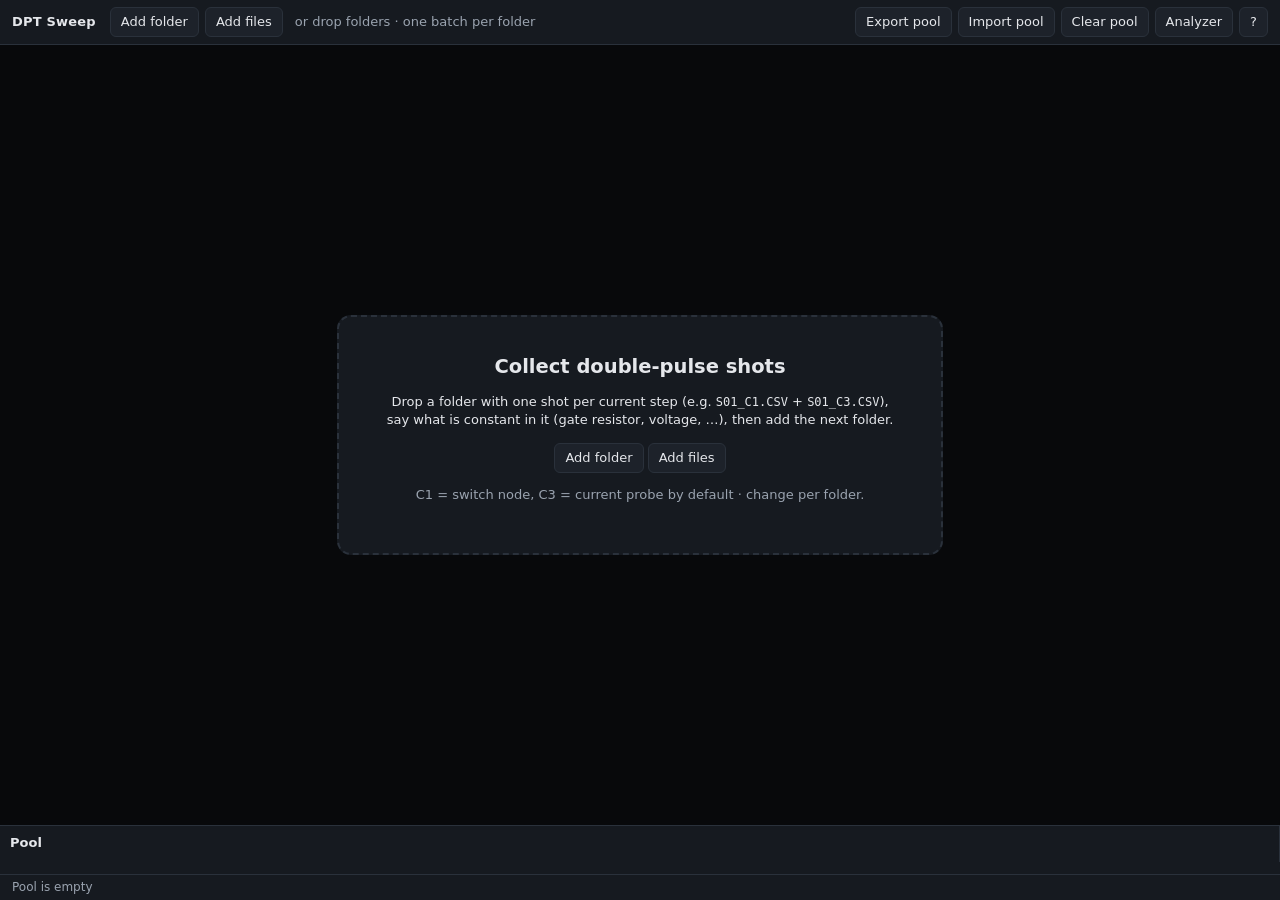
==== dpt.html @ 1f596d00 "DPT sweep page, merge CSVs into one plot, open DPT shots in the analyzer - dpt.html: pool of double-" ====
<!doctype html>
<html lang="en">
<head>
<meta charset="utf-8">
<meta name="viewport" content="width=device-width, initial-scale=1">
<title>DPT Sweep</title>
<!-- ?v=N: same cache-busting number as index.html, bump both on every publish -->
<link rel="stylesheet" href="css/app.css?v=8">
<link rel="stylesheet" href="css/dpt.css?v=8">
</head>
<body class="empty">

<header class="toolbar">
  <div class="brand">DPT Sweep</div>
  <div class="group">
    <button data-act="add-folder" title="Add a folder of shots (Sxx_C1.CSV, Sxx_C3.CSV, …) as one batch (A)">Add folder</button>
    <button data-act="add-files" title="Add selected CSV files as one batch">Add files</button>
    <span class="hint">or drop folders · one batch per folder</span>
  </div>
  <div class="spacer"></div>
  <div class="group">
    <button data-act="export" title="Save the whole pool (raw data, parameters) to a .json file">Export pool</button>
    <button data-act="import" title="Add the batches of an exported pool file">Import pool</button>
    <button data-act="clear" class="danger" title="Remove all batches">Clear pool</button>
    <a class="btn-link" href="index.html" title="Open the screenshot / CSV analyzer">Analyzer</a>
    <button data-act="help" title="Shortcuts and metric definitions (?)">?</button>
  </div>
</header>

<main class="dpt">
  <aside class="pool">
    <div class="strip-head"><span>Pool</span><span id="pool-count" class="muted"></span></div>
    <div id="pool-list"></div>
    <section class="card settings">
      <div class="card-head"><h3>Analysis</h3></div>
      <label title="Peak dv/dt: least-squares slope over this time span (longer = less noise, but a lower peak on fast edges)">dv/dt window <input id="set-dvdt" class="num"></label>
      <label title="Overshoot and first oscillation are searched within this time after the 50 % crossing">Ringing window <input id="set-ring" class="num"></label>
      <label title="Current at the edge = mean of the current channel over this time before the 50 % crossing">Current window <input id="set-cur" class="num"></label>
    </section>
  </aside>

  <section class="plots">
    <div class="plot-box">
      <div class="stage-tools">
        <label>Edge <select id="sel-edge" title="Which edge of each shot is overlaid, plotted and listed (E)"></select></label>
        <label>Colour by <select id="sel-color" title="Numeric parameter: blue ramp, dim = low · text parameter: one colour per value"></select></label>
        <span class="sep"></span>
        <button data-act="fit" title="Show the whole edge again (F, or double-click the plot)">Fit</button>
        <button data-act="copy-overlay" title="Copy the overlay plot as a PNG image">Copy image</button>
        <span class="spacer"></span>
        <span class="muted small">aligned at the 50 % crossing · wheel = zoom time · drag = pan</span>
      </div>
      <div class="canvas-wrap"><canvas id="cv-overlay"></canvas><div id="tip-overlay" class="plot-tip"></div></div>
    </div>
    <div class="plot-box">
      <div class="stage-tools">
        <label>Y <select id="sel-metric"></select></label>
        <label>X <select id="sel-x"></select></label>
        <label>Group by <select id="sel-group" title="One line, colour and marker per value of this parameter"></select></label>
        <button id="tgl-logx" class="toggle" title="Logarithmic X axis (L), useful when the current steps grow geometrically">Log X</button>
        <span class="sep"></span>
        <button data-act="copy-trend" title="Copy the trend plot as a PNG image">Copy image</button>
      </div>
      <div class="canvas-wrap"><canvas id="cv-trend"></canvas><div id="tip-trend" class="plot-tip"></div></div>
    </div>
    <div class="table-box">
      <div class="stage-tools">
        <b id="tbl-title">Edges</b>
        <span class="spacer"></span>
        <button data-act="copy-table" title="Copy the table as tab-separated text, e.g. for Excel (C)">Copy</button>
        <button data-act="export-csv" title="Save the table as CSV (values in SI units)">Export CSV</button>
      </div>
      <div class="table-wrap"><table id="tbl"></table></div>
    </div>
    <div class="empty-state">
      <div class="drop-card">
        <h2>Collect double-pulse shots</h2>
        <p>Drop a folder with one shot per current step (e.g. <code>S01_C1.CSV</code> + <code>S01_C3.CSV</code>),<br>
        say what is constant in it (gate resistor, voltage, …), then add the next folder.</p>
        <div><button data-act="add-folder">Add folder</button> <button data-act="add-files">Add files</button></div>
        <p class="muted">C1 = switch node, C3 = current probe by default · change per folder.</p>
      </div>
    </div>
  </section>
</main>

<footer class="status">
  <span id="status"></span>
  <span id="status-hover"></span>
</footer>
<div class="drop-overlay"><div>Drop folders to add them to the pool</div></div>
<div id="toast"></div>
<div id="ctx-menu" class="ctx-menu" role="menu"></div>

<dialog id="batch-dlg">
  <h3 id="bd-title">Add folder</h3>
  <div class="bd-grid">
    <label>Name <input id="bd-name"></label>
    <label>Switch node <select id="bd-sw"></select></label>
    <label>Current <select id="bd-cur"></select></label>
  </div>
  <h4>Parameters of this folder <span class="muted">(constant for all its shots, e.g. Rg = 10 Ω, Vdc = 24 V)</span></h4>
  <table id="bd-params" class="bd-params"></table>
  <button class="small" data-bd="add-param">+ Parameter</button>
  <h4>Shots <span id="bd-count" class="muted"></span></h4>
  <div class="bd-shots-wrap"><table id="bd-shots" class="grid-table"></table></div>
  <div class="dialog-actions"><button data-bd="cancel">Cancel</button> <button data-bd="ok" class="primary">Add to pool</button></div>
</dialog>

<dialog id="help" class="wide">
  <h3>DPT Sweep</h3>
  <p>Every dropped folder becomes a <b>batch</b>: its shots plus the parameters you enter for it.
  The shot current is the mean of the current channel (editable per shot). All batches form one pool that is
  saved in this browser; Export pool moves it to another computer.</p>
  <table>
    <tr><td><kbd>A</kbd></td><td>Add folder</td></tr>
    <tr><td><kbd>E</kbd> / <kbd>Shift</kbd>+<kbd>E</kbd></td><td>Next / previous edge (rise 1, fall 1, …)</td></tr>
    <tr><td><kbd>F</kbd></td><td>Fit overlay to the whole edge</td></tr>
    <tr><td><kbd>←</kbd> <kbd>→</kbd> · <kbd>+</kbd> <kbd>−</kbd></td><td>Pan · zoom the overlay time axis</td></tr>
    <tr><td><kbd>C</kbd></td><td>Copy table (tab-separated)</td></tr>
    <tr><td><kbd>O</kbd></td><td>Open the hovered shot (else the pinned shots) in the scope view</td></tr>
    <tr><td><kbd>Esc</kbd></td><td>Unpin all shots</td></tr>
    <tr><td>Hover / click</td><td>Hover a curve, point or row to highlight that shot everywhere; click to pin it</td></tr>
    <tr><td>Right-click</td><td>On a shot (list, plot, table row): open it in the scope view, zoomed to the selected edge with cursors at 10 / 90 %</td></tr>
  </table>
  <h4>Metrics (per edge, between the levels before and after it)</h4>
  <table>
    <tr><td>Levels</td><td>Median before the edge and over the second half of the time until the next edge; swing = difference</td></tr>
    <tr><td>Slew 10–90 / 20–80 %</td><td>0.8 (0.6) × swing / time between the level crossings; 10–90 % time = rise/fall time</td></tr>
    <tr><td>Peak dv/dt</td><td>Largest least-squares slope over the dv/dt window between the 10 % and 90 % crossings</td></tr>
    <tr><td>Overshoot</td><td>Furthest excursion beyond the final level within the ringing window (3-point smoothed)</td></tr>
    <tr><td>Ringing pk-pk</td><td>First oscillation after the 50 % crossing: first peak minus the following valley (smoothed)</td></tr>
  </table>
  <p class="muted"><span class="badge warn">!</span> marks shots or edges whose values may be unreliable (no edge, clipped, level not settled); hover it for the reason.</p>
  <div class="dialog-actions"><button data-act="close">Close</button></div>
</dialog>

<script src="js/util.js?v=8"></script>
<script src="js/series.js?v=8"></script>
<script src="js/loaders.js?v=8"></script>
<script src="js/dpt/edges.js?v=8"></script>
<script src="js/dpt/pool.js?v=8"></script>
<script src="js/dpt/plot.js?v=8"></script>
<script src="js/dpt/ui.js?v=8"></script>
<script src="js/dpt/app.js?v=8"></script>
</body>
</html>
---- css/app.css ----
/* Scope Screenshot Analyzer — dark UI. Colours are tokens on :root; layout is a
   header / [strip | stage | panel] / status-bar grid. Sizes of the side columns are the
   --strip-w and --panel-w tokens. Below a 3:2 aspect ratio the columns become rows
   (stage / panel / strip), see "narrow windows" near the end. */
:root {
  --bg: #0f1115;
  --bg-2: #161a20;
  --bg-3: #1d222a;
  --line: #2a313b;
  --fg: #e5e7eb;
  --fg-2: #9aa3af;
  --accent: #38bdf8;
  --ok: #34d399;
  --warn: #fbbf24;
  --manual: #a78bfa;
  --danger: #f87171;
  --strip-w: 190px;
  --panel-w: 360px;
  --panel-h: 34vh;    /* narrow layout: height of the cursors/calibration row */
  /* --panel-w / --panel-h are overridden inline when the user drags the splitter (App.ui prefs) */
  --thumb-w: 130px;   /* narrow layout: thumbnail width in the bottom bar */
  --overview-h: 64px; /* CSV docs: height of the overview bar above the plot */
  color-scheme: dark;
}
* { box-sizing: border-box; }
html, body { height: 100%; margin: 0; }
body {
  background: var(--bg); color: var(--fg);
  font: 13px/1.4 system-ui, -apple-system, "Segoe UI", Roboto, sans-serif;
  display: grid; grid-template-rows: auto 1fr auto; grid-template-columns: minmax(0, 1fr); overflow: hidden;
}
button {
  font: inherit; color: var(--fg); background: var(--bg-3); border: 1px solid var(--line);
  border-radius: 6px; padding: 5px 10px; cursor: pointer;
}
button:hover { border-color: var(--accent); }
button:disabled { opacity: .4; cursor: default; }
button.small { padding: 2px 8px; font-size: 12px; }
button.danger:hover { border-color: var(--danger); color: var(--danger); }
button.icon { padding: 1px 6px; }
input {
  font: inherit; color: var(--fg); background: var(--bg); border: 1px solid var(--line);
  border-radius: 4px; padding: 3px 6px; width: 100%; min-width: 0;
}
input:focus { outline: none; border-color: var(--accent); }
input:disabled { opacity: .4; }
input.num { width: 64px; }
input[type=checkbox] { width: auto; }
input.invalid { border-color: var(--danger); background: #3a1414; }
kbd {
  font: 11px ui-monospace, Consolas, monospace; background: var(--bg-3); border: 1px solid var(--line);
  border-bottom-width: 2px; border-radius: 4px; padding: 0 4px;
}
.muted { color: var(--fg-2); }
.nowrap { white-space: nowrap; display: inline-flex; align-items: center; gap: 3px; }

/* ---------- toolbar */
.toolbar { display: flex; align-items: center; gap: 14px; padding: 7px 12px; background: var(--bg-2); border-bottom: 1px solid var(--line); }
.brand { font-weight: 600; letter-spacing: .2px; }
.toolbar .group { display: flex; align-items: center; gap: 6px; }
.toolbar .hint { color: var(--fg-2); margin-left: 6px; }
.spacer { flex: 1; }

/* ---------- main 3-column area */
main { display: grid; grid-template-columns: var(--strip-w) 1fr var(--panel-w); min-height: 0; }

.strip { background: var(--bg-2); border-right: 1px solid var(--line); display: flex; flex-direction: column; min-height: 0; }
.strip-head { display: flex; justify-content: space-between; padding: 8px 10px; font-weight: 600; border-bottom: 1px solid var(--line); }
#strip-list { list-style: none; margin: 0; padding: 6px; overflow-y: auto; flex: 1; }
.thumb { position: relative; border: 2px solid transparent; border-radius: 6px; padding: 4px; margin-bottom: 6px; cursor: pointer; background: var(--bg-3); }
.thumb:hover { border-color: var(--line); }
.thumb.active { border-color: var(--accent); }
.thumb img { display: block; width: 100%; aspect-ratio: 1280 / 824; object-fit: contain; background: #000; border-radius: 3px; }
.thumb-meta { display: flex; align-items: center; gap: 5px; margin-top: 3px; font-size: 11.5px; }
.thumb-idx { color: var(--fg-2); }
.thumb-name { flex: 1; overflow: hidden; text-overflow: ellipsis; white-space: nowrap; }
.thumb-rename { flex: 1; min-width: 0; font: inherit; padding: 0 3px; }
.thumb-btns { position: absolute; top: 6px; right: 6px; display: none; gap: 3px; }
.thumb-btns button { padding: 0 6px; line-height: 18px; background: rgba(0,0,0,.7); }
.thumb:hover .thumb-btns { display: flex; }
.thumb-del:hover { color: var(--danger); border-color: var(--danger); }
/* dragging a thumbnail onto another = merge (App.ui initStripDrag) */
.thumb.drag-src { opacity: .45; }
.thumb.merge-target { border-color: var(--ok); }
.thumb.merge-target.bad { border-color: var(--danger); }
.thumb.merge-target::after { content: 'Merge'; position: absolute; inset: 4px 4px auto; aspect-ratio: 1280 / 824; display: flex; align-items: center; justify-content: center; background: rgba(15,17,21,.7); color: var(--ok); font-weight: 700; border-radius: 3px; }
.thumb.merge-target.bad::after { content: 'CSV only'; color: var(--danger); }
.thumb-ghost { position: fixed; left: 0; top: 0; z-index: 30; width: 110px; pointer-events: none; opacity: .85; border: 2px solid var(--accent); border-radius: 5px; background: #000; }
.thumb-ghost img { display: block; width: 100%; border-radius: 3px; }

.stage { position: relative; display: flex; flex-direction: column; min-width: 0; min-height: 0; background: #08090b; }
.stage-tools { display: flex; align-items: center; gap: 5px; padding: 5px 8px; border-bottom: 1px solid var(--line); background: var(--bg-2); }
.stage-tools .sep { width: 1px; height: 18px; background: var(--line); margin: 0 6px; }
.toggle.on { background: #0c4a6e; border-color: var(--accent); }
.canvas-wrap { position: relative; flex: 1; min-height: 0; overflow: hidden; }
.overview { position: relative; height: var(--overview-h); flex: none; display: none; border-bottom: 1px solid var(--line); }
body.series .overview { display: block; }
#overview { position: absolute; inset: 0; display: block; touch-action: none; }
/* border between stage and panel: drag to resize (right edge here, bottom edge in the narrow layout) */
.splitter { position: absolute; z-index: 6; top: 0; bottom: 0; right: -3px; width: 7px; cursor: col-resize; touch-action: none; }
.splitter:hover, .splitter.active { background: rgba(56,189,248,.45); }
body.empty .splitter { display: none; }
body.series #tgl-overlay, body.series .stage-tools .sep { display: none; }
#view { position: absolute; inset: 0; display: block; cursor: grab; touch-action: none; }

.empty-state { position: absolute; inset: 40px 0 0 0; display: none; align-items: center; justify-content: center; }
body.empty .empty-state { display: flex; }
body.empty .stage-tools { visibility: hidden; }
.drop-card { text-align: center; border: 2px dashed var(--line); border-radius: 14px; padding: 36px 48px; background: var(--bg-2); }
.drop-card h2 { margin: 0 0 8px; font-weight: 600; }
.drop-overlay { position: absolute; inset: 0; display: none; align-items: center; justify-content: center; background: rgba(56,189,248,.12); border: 3px dashed var(--accent); font-size: 22px; font-weight: 600; pointer-events: none; z-index: 5; }
body.dragging .drop-overlay { display: flex; }
body.busy #view { opacity: .6; }

/* ---------- right panel */
.panel { background: var(--bg-2); border-left: 1px solid var(--line); overflow-y: auto; padding: 8px; min-height: 0; }
.card { background: var(--bg-3); border: 1px solid var(--line); border-radius: 8px; padding: 10px; margin-bottom: 8px; }
.card-head { display: flex; align-items: center; justify-content: space-between; margin-bottom: 6px; }
.card-btns { display: flex; gap: 6px; margin-left: auto; }
.card-head { flex-wrap: wrap; row-gap: 6px; }
.head-l { display: flex; align-items: center; gap: 10px; }
.probe-btns { display: flex; gap: 4px; }
.probe { font-size: 11px; font-weight: 700; padding: 0 7px; line-height: 17px; border-radius: 9px; border: 1.5px solid var(--c); background: transparent; color: var(--c); }
.probe.on { background: var(--c); color: #0b0d10; }
.probe:hover { border-color: var(--c); filter: brightness(1.15); }
.card h3 { margin: 0; font-size: 12px; text-transform: uppercase; letter-spacing: .8px; color: var(--fg-2); }
.tip { font-size: 11.5px; margin: 8px 0 0; }

/* Cursor readout (results first). Higher contrast than the rest of the panel: the card
   merges into the panel, blocks are near-black wells, channel blocks get a tint of the
   channel colour (--c, set inline) mixed on the block itself. */
.cursors-card { --ro-well: #0d1014; --ro-lbl: #b8c0cc; --ro-val: #f3f4f6; background: var(--bg-2); border-color: #2f3742; }
.readout { display: grid; gap: 6px; font-variant-numeric: tabular-nums; color: var(--ro-val); }
.ro-blk { background: var(--ro-well); border: 1px solid #2b323c; border-radius: 6px; padding: 6px 8px 7px; display: grid; gap: 4px; }
.ro-blk.ch { background: color-mix(in srgb, var(--c) 10%, var(--ro-well)); border-color: color-mix(in srgb, var(--c) 45%, var(--ro-well)); }
.ro-blk.ch.alt { border-style: dashed; }
.ro-in { display: flex; align-items: center; gap: 6px; font-size: 12px; white-space: nowrap; }
.ro-in .lbl, .ro-in .arr { color: var(--ro-lbl); }
.ro-in .lbl { min-width: 22px; }
.ro-in .chip { max-width: 11em; overflow: hidden; text-overflow: ellipsis; flex-shrink: 0; }
.ro-main { display: grid; grid-template-columns: 1fr 1fr; column-gap: 10px; }
.ro-k { font-size: 11px; color: var(--ro-lbl); display: flex; align-items: center; gap: 6px; min-height: 18px; }
.ro-v { font-size: 16px; font-weight: 600; line-height: 1.25; }
.ro-sm { font-size: 11.5px; color: var(--ro-lbl); }
.ro-sm b { color: var(--ro-val); font-weight: 600; }
.readout .muted { color: var(--ro-lbl); }
.readout .nstep { display: inline-flex; align-items: center; gap: 3px; }
.readout .nstep button { padding: 0 5px; line-height: 14px; font-size: 11.5px; }
.readout .nstep b { color: var(--ro-val); font-size: 11.5px; }
.ro-tip { text-align: right; margin-top: 6px; }
button.link { background: none; border: 0; padding: 0; color: var(--ro-lbl); font-size: 11.5px; }
button.link:hover { color: var(--accent); }
.cur-tag { background: var(--c); color: #0b0d10; border: 2px solid transparent; font-weight: 700; padding: 0 10px; border-radius: 4px; }
.cur-tag.sel { border-color: #fff; }
.cur-tag.mini { font-size: 10.5px; line-height: 14px; min-width: 17px; padding: 0 2px; border-width: 1.5px; border-radius: 3px; }
.chip { display: inline-block; background: var(--c); color: #0b0d10; font-weight: 700; font-size: 11px; padding: 0 5px; border-radius: 3px; }
button.chip { border: 0; font: inherit; font-weight: 700; font-size: 11px; line-height: inherit; cursor: pointer; }
.chip.axis { box-shadow: 0 0 0 2px var(--bg-2), 0 0 0 3.5px #fff; }
.chip.hollow { background: transparent; color: var(--c); box-shadow: inset 0 0 0 1.5px var(--c); }

.layout-row { display: flex; align-items: center; gap: 6px; margin-bottom: 8px; }
button.undo { border-color: var(--accent); color: var(--accent); }
.disp-copy { display: flex; gap: 6px; margin-top: 8px; }
.layout-name { flex: 1; font-weight: 600; }
.layout-name.one-line { min-width: 0; overflow: hidden; text-overflow: ellipsis; white-space: nowrap; }
.field { display: grid; grid-template-columns: 105px 1fr 18px; align-items: center; gap: 6px; margin-bottom: 5px; }
.field label { color: var(--fg-2); }
.ch-table { width: 100%; border-collapse: collapse; margin-top: 6px; }
.ch-table th { font-weight: 500; color: var(--fg-2); text-align: left; padding: 2px 3px; font-size: 11.5px; }
.ch-table td { padding: 2px 3px; }
.ch-table td:nth-child(3) { display: flex; align-items: center; gap: 3px; }
.ch-table tr.off .chip { opacity: .4; }
.ch-table .nowrap { display: flex; width: 100%; }
.unit-tgl { flex: none; min-width: 22px; padding: 1px 4px; font-size: 11px; font-weight: 600; }
.series-ch input[data-chname] { min-width: 4.5em; }
/* merged views: one row per recording (channels, name, time shift, Align) */
.recordings { margin-top: 10px; border-top: 1px solid var(--line); padding-top: 8px; }
.rec-head { display: flex; justify-content: space-between; color: var(--fg-2); font-size: 11.5px; margin-bottom: 4px; padding-right: 52px; }
.rec-row { display: grid; grid-template-columns: auto minmax(0, 1fr) 88px auto; align-items: center; gap: 6px; margin-bottom: 4px; }
.rec-chips { display: flex; gap: 2px; }
.rec-name { overflow: hidden; text-overflow: ellipsis; white-space: nowrap; }
.badge { display: inline-flex; align-items: center; justify-content: center; width: 16px; height: 16px; border-radius: 50%; font-size: 10.5px; font-weight: 700; color: #0b0d10; flex: none; }
.badge.ok { background: var(--ok); }
.badge.warn { background: var(--warn); }
.badge.manual { background: var(--manual); }
.grid-box { margin-top: 8px; }
.grid-box summary { cursor: pointer; color: var(--fg-2); display: flex; gap: 6px; align-items: center; }
.grid-fields { display: grid; grid-template-columns: 1fr 1fr; gap: 4px 10px; margin: 6px 0; }
.grid-fields label { display: flex; justify-content: space-between; align-items: center; color: var(--fg-2); gap: 6px; }
label.inline { display: flex; align-items: center; gap: 6px; margin-top: 6px; color: var(--fg-2); }
.notes { margin: 8px 0 0; padding-left: 16px; color: var(--warn); font-size: 12px; }
.notes li { margin-bottom: 3px; }
details.raw { margin-top: 6px; color: var(--fg-2); }
details.raw pre { font-size: 10.5px; white-space: pre-wrap; word-break: break-all; max-height: 200px; overflow: auto; }

/* ---------- narrow windows (aspect ratio below 3:2): stacked rows instead of columns
   image on top, cursors + calibration side by side below it, gallery as a horizontal bar at the bottom */
@media (max-aspect-ratio: 3/2) {
  .toolbar, .stage-tools { flex-wrap: wrap; row-gap: 6px; }
  main {
    grid-template-columns: minmax(0, 1fr);
    grid-template-rows: minmax(0, 1fr) auto auto;
    grid-template-areas: "stage" "panel" "strip";
  }
  .stage { grid-area: stage; }
  .panel {
    grid-area: panel; display: flex; gap: 8px; height: var(--panel-h);
    overflow: hidden; border-left: 0; border-top: 1px solid var(--line);
  }
  .panel .card { flex: 1 1 0; min-width: 0; overflow-y: auto; margin-bottom: 0; }
  .splitter { top: auto; left: 0; right: 0; bottom: -3px; width: auto; height: 7px; cursor: row-resize; }
  .strip { grid-area: strip; flex-direction: row; border-right: 0; border-top: 1px solid var(--line); }
  .strip-head { flex-direction: column; justify-content: flex-start; gap: 2px; border-bottom: 0; border-right: 1px solid var(--line); }
  #strip-list { display: flex; gap: 6px; overflow-x: auto; overflow-y: hidden; }
  .thumb { flex: 0 0 var(--thumb-w); min-width: 0; margin-bottom: 0; }
}
/* very narrow (portrait phone): cards stacked, panel scrolls */
@media (max-aspect-ratio: 3/2) and (max-width: 640px) {
  .panel { display: block; overflow: auto; }
  .toolbar .hint { display: none; }
  .panel .card { overflow: visible; margin-bottom: 8px; }
}

/* ---------- status bar, toast, dialog */
.status { display: flex; gap: 16px; padding: 4px 12px; background: var(--bg-2); border-top: 1px solid var(--line); color: var(--fg-2); font-size: 12px; font-variant-numeric: tabular-nums; min-height: 26px; }
#status-hover { display: flex; gap: 14px; }
#toast { position: fixed; left: 50%; bottom: 40px; transform: translateX(-50%) translateY(20px); background: #0c4a6e; border: 1px solid var(--accent); padding: 8px 14px; border-radius: 8px; opacity: 0; transition: .2s; pointer-events: none; z-index: 20; max-width: 70vw; }
#toast.show { opacity: 1; transform: translateX(-50%); }
dialog { background: var(--bg-2); color: var(--fg); border: 1px solid var(--line); border-radius: 10px; max-width: 560px; }
dialog::backdrop { background: rgba(0,0,0,.5); }
dialog td { padding: 3px 10px 3px 0; vertical-align: top; }
.dialog-actions { text-align: right; }
select { font: inherit; color: var(--fg); background: var(--bg); border: 1px solid var(--line); border-radius: 4px; padding: 2px 4px; }
select:disabled { opacity: .4; }
.mg-pick { display: flex; gap: 14px; flex-wrap: wrap; }
.mg-pick label { display: flex; align-items: center; gap: 6px; color: var(--fg-2); }
.mg-pick select { max-width: 220px; }
.mg-table { width: 100%; border-collapse: collapse; }
.mg-table th { font-weight: 500; color: var(--fg-2); text-align: left; font-size: 11.5px; }
.mg-table td { padding: 2px 6px 2px 0; vertical-align: middle; }
.mg-table tr.off .chip, .mg-table tr.off .mg-from { opacity: .45; }
.mg-from { max-width: 150px; overflow: hidden; text-overflow: ellipsis; white-space: nowrap; }
.mg-note { color: var(--warn); min-height: 1.4em; margin: 6px 0 0; }
.exp-opts { display: grid; gap: 8px; margin: 10px 0 14px; }
.exp-opt { display: flex; gap: 8px; align-items: flex-start; padding: 8px 10px; border: 1px solid var(--line); border-radius: 8px; cursor: pointer; }
.exp-opt:has(input:checked) { border-color: var(--accent); background: var(--bg-3); }
.exp-opt[hidden] { display: none; }
.exp-opt input { width: auto; flex: none; margin-top: 3px; }
.exp-size { color: var(--accent); font-weight: 600; }
#exp-err { margin: 4px 0; max-height: 24vh; overflow: auto; }
a.btn-link { color: var(--fg); text-decoration: none; border: 1px solid var(--line); border-radius: 6px; padding: 5px 10px; background: var(--bg-3); }
a.btn-link:hover { border-color: var(--accent); }
button.primary { background: var(--accent); color: #0b0d10; border-color: var(--accent); font-weight: 600; }
---- css/dpt.css ----
/* DPT Sweep page. Builds on css/app.css (tokens, buttons, toolbar, cards, dialogs).
   Layout: header / [pool | plots] / status bar. Plots column = overlay, trend, table rows;
   their heights are --overlay-h / --table-h, the pool width is --pool-w. */
:root {
  --pool-w: 270px;
  --table-h: 30vh;
}
main.dpt { display: grid; grid-template-columns: var(--pool-w) minmax(0, 1fr); min-height: 0; }
select {
  font: inherit; color: var(--fg); background: var(--bg); border: 1px solid var(--line);
  border-radius: 4px; padding: 2px 4px; max-width: 220px;
}
select:focus { outline: none; border-color: var(--accent); }
.small { font-size: 11.5px; }
code { font: 12px ui-monospace, Consolas, monospace; color: var(--fg); }
.stage-tools label { display: inline-flex; align-items: center; gap: 4px; color: var(--fg-2); }
.stage-tools .spacer { flex: 1; }
.stage-tools { flex-wrap: wrap; row-gap: 4px; }
.stage-tools .muted.small { overflow: hidden; text-overflow: ellipsis; white-space: nowrap; min-width: 0; }

/* ---------- pool column */
.pool { background: var(--bg-2); border-right: 1px solid var(--line); display: flex; flex-direction: column; min-height: 0; }
#pool-list { flex: 1; overflow-y: auto; padding: 6px; }
.batch { background: var(--bg-3); border: 1px solid var(--line); border-radius: 8px; margin-bottom: 6px; }
.batch > summary { list-style: none; cursor: pointer; padding: 6px 8px; display: flex; align-items: center; gap: 6px; }
.batch > summary::-webkit-details-marker { display: none; }
.batch > summary::before { content: '▸'; color: var(--fg-2); width: 10px; }
.batch[open] > summary::before { content: '▾'; }
.batch-name { font-weight: 600; flex: 1; min-width: 0; overflow: hidden; text-overflow: ellipsis; white-space: nowrap; }
.batch-params { padding: 0 8px 6px 26px; color: var(--fg-2); font-size: 11.5px; }
.batch-btns { display: flex; gap: 3px; }
.batch-btns button { padding: 0 6px; line-height: 18px; font-size: 11.5px; }
.shot-list { list-style: none; margin: 0; padding: 0 6px 6px 22px; }
.shot { display: flex; align-items: center; gap: 6px; padding: 1px 4px; border-radius: 4px; font-size: 12px; font-variant-numeric: tabular-nums; cursor: pointer; }
.shot:hover, .shot.hl { background: #22303d; }
.shot.pinned { outline: 1px solid var(--accent); }
.shot.off { opacity: .45; }
.shot-label { flex: 1; }
.shot-i { color: var(--fg-2); }
.swatch { width: 10px; height: 10px; border-radius: 2px; flex: none; }
.settings { margin: 6px; }
.settings label { display: flex; align-items: center; justify-content: space-between; gap: 6px; margin: 3px 0; color: var(--fg-2); }
.settings input.num { width: 80px; }

/* ---------- plots column */
.plots { position: relative; display: grid; grid-template-rows: minmax(0, 1fr) minmax(0, 1fr) var(--table-h); grid-template-columns: minmax(0, 1fr); min-width: 0; min-height: 0; background: #08090b; }
.plot-box, .table-box { display: flex; flex-direction: column; min-height: 0; border-bottom: 1px solid var(--line); }
.plot-box .canvas-wrap { position: relative; flex: 1; min-height: 0; }
.plot-box canvas { position: absolute; inset: 0; width: 100%; height: 100%; display: block; touch-action: none; }
#cv-overlay { cursor: grab; }
#cv-overlay.dragging { cursor: grabbing; }
.plot-tip { position: absolute; display: none; pointer-events: none; z-index: 4; background: rgba(15,17,21,.94); border: 1px solid var(--line); border-radius: 6px; padding: 5px 8px; font-size: 12px; white-space: nowrap; font-variant-numeric: tabular-nums; }
.plot-tip b { font-weight: 600; }
.table-wrap { flex: 1; overflow: auto; min-height: 0; }
.grid-table { border-collapse: collapse; font-size: 12px; font-variant-numeric: tabular-nums; width: max-content; min-width: 100%; }
.grid-table th { position: sticky; top: 0; background: var(--bg-2); color: var(--fg-2); font-weight: 500; text-align: right; padding: 4px 8px; border-bottom: 1px solid var(--line); cursor: pointer; white-space: nowrap; user-select: none; }
.grid-table th.txt, .grid-table td.txt { text-align: left; }
.grid-table th.sorted::after { content: ' ▴'; }
.grid-table th.sorted.desc::after { content: ' ▾'; }
.grid-table td { padding: 2px 8px; text-align: right; white-space: nowrap; border-bottom: 1px solid #1a1f26; }
.grid-table tr.hl td { background: #22303d; }
.grid-table tr.pinned td { background: #0c3550; }
.grid-table tr.off td { opacity: .45; }
body.empty .plots > :not(.empty-state) { visibility: hidden; }
body.empty .settings { display: none; }
.empty-state { inset: 0; }

/* ---------- batch dialog */
dialog.wide, #batch-dlg { max-width: min(980px, 94vw); }
#batch-dlg { width: min(980px, 94vw); }
#batch-dlg h4, #help h4 { margin: 14px 0 6px; font-size: 12.5px; }
.bd-grid { display: grid; grid-template-columns: 2fr 1fr 1fr; gap: 10px; }
.bd-grid label { display: flex; flex-direction: column; gap: 3px; color: var(--fg-2); }
.bd-grid select { max-width: none; }
.bd-params td { padding: 2px 6px 2px 0; }
.bd-params input { width: 140px; }
.bd-shots-wrap { max-height: 40vh; overflow: auto; border: 1px solid var(--line); border-radius: 6px; }
#bd-shots input { width: 80px; }
#bd-shots td, #bd-shots th { text-align: left; }

@media (max-aspect-ratio: 3/2) {
  main.dpt { grid-template-columns: 1fr; grid-template-rows: minmax(0, 1fr) auto; }
  .pool { order: 2; max-height: 30vh; border-right: 0; border-top: 1px solid var(--line); }
}

/* ---------- context menu (right-click a shot) */
.ctx-menu { position: fixed; display: none; z-index: 30; min-width: 190px; background: var(--bg-2); border: 1px solid var(--line); border-radius: 6px; padding: 4px; box-shadow: 0 6px 20px rgba(0,0,0,.45); }
.ctx-menu .ctx-head { padding: 3px 8px 5px; color: var(--fg-2); font-size: 11.5px; border-bottom: 1px solid var(--line); margin-bottom: 3px; white-space: nowrap; }
.ctx-menu button { display: block; width: 100%; text-align: left; background: none; border: 0; border-radius: 4px; padding: 4px 8px; }
.ctx-menu button:hover, .ctx-menu button:focus { background: #22303d; outline: none; }
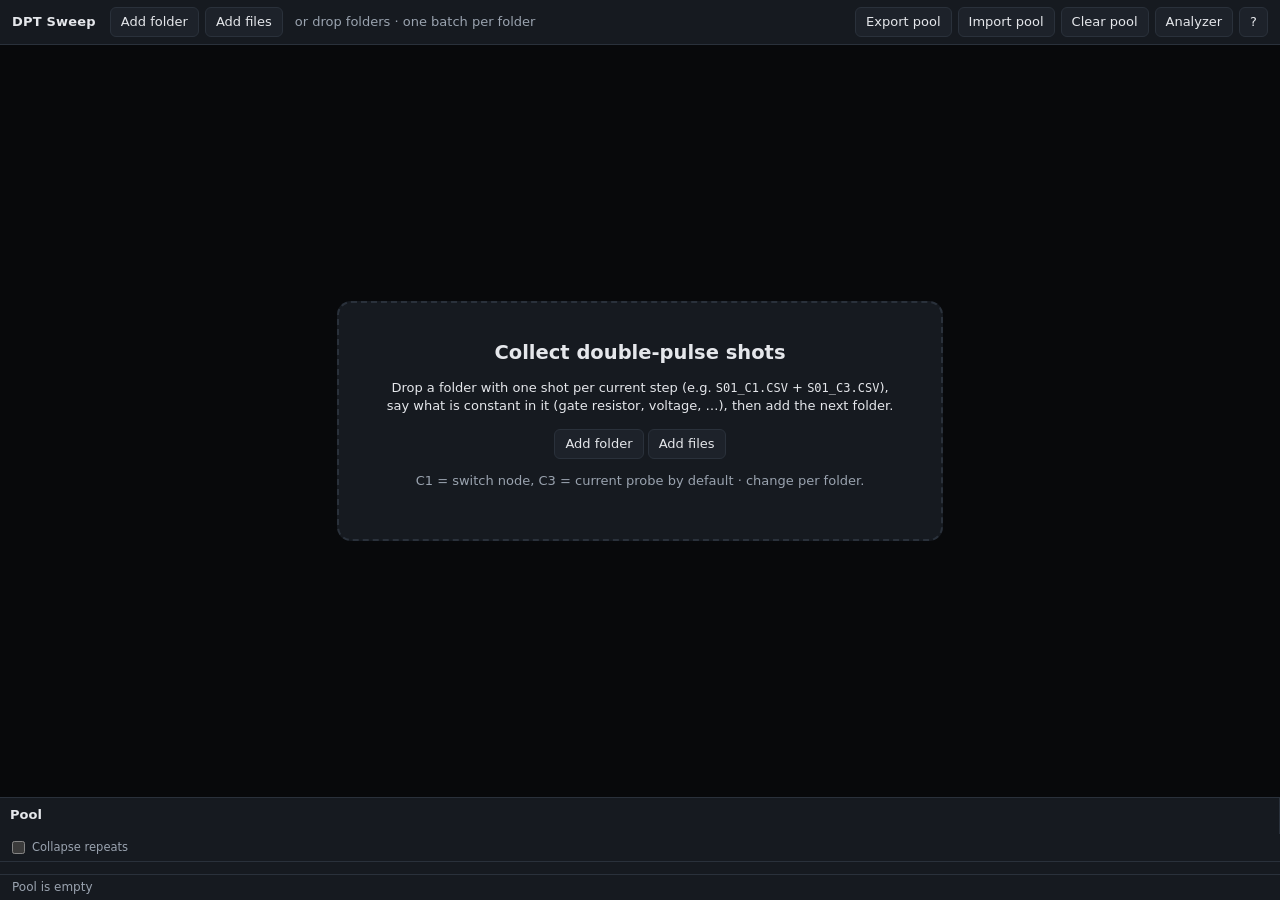
==== commit 8a687f0e: "DPT: hide shots for now (trend point popup, folder Hide/Unhide, Unhide all, H); collapse repeats in " ====
--- a/dpt.html
+++ b/dpt.html
@@ -5,8 +5,8 @@
 <meta name="viewport" content="width=device-width, initial-scale=1">
 <title>DPT Sweep</title>
 <!-- ?v=N: same cache-busting number as index.html, bump both on every publish -->
-<link rel="stylesheet" href="css/app.css?v=8">
-<link rel="stylesheet" href="css/dpt.css?v=8">
+<link rel="stylesheet" href="css/app.css?v=13">
+<link rel="stylesheet" href="css/dpt.css?v=13">
 </head>
 <body class="empty">
 
@@ -30,12 +30,16 @@
 <main class="dpt">
   <aside class="pool">
     <div class="strip-head"><span>Pool</span><span id="pool-count" class="muted"></span></div>
+    <div class="pool-tools">
+      <label title="One entry per set of repeats: folders with identical parameters, their shots merged by name (×runs, mean current)"><input type="checkbox" id="tgl-pool-collapse"> Collapse repeats</label>
+      <span class="spacer"></span>
+      <button id="unhide-all" class="small" title="Show all shots hidden for now again (Shift+H)" hidden>Unhide all</button>
+    </div>
     <div id="pool-list"></div>
     <section class="card settings">
       <div class="card-head"><h3>Analysis</h3></div>
       <label title="Peak dv/dt: least-squares slope over this time span (longer = less noise, but a lower peak on fast edges)">dv/dt window <input id="set-dvdt" class="num"></label>
       <label title="Overshoot and first oscillation are searched within this time after the 50 % crossing">Ringing window <input id="set-ring" class="num"></label>
-      <label title="Current at the edge = mean of the current channel over this time before the 50 % crossing">Current window <input id="set-cur" class="num"></label>
     </section>
   </aside>
 
@@ -56,7 +60,8 @@
       <div class="stage-tools">
         <label>Y <select id="sel-metric"></select></label>
         <label>X <select id="sel-x"></select></label>
-        <label>Group by <select id="sel-group" title="One line, colour and marker per value of this parameter"></select></label>
+        <span class="group-by">Group by <span id="sel-groups"></span></span>
+        <label>Repeats <select id="sel-repeats" title="Shots with the same shot name and identical folder parameters (e.g. a setup measured three times) become one point: mean with an error bar"><option value="sd">mean ± σ</option><option value="range">mean, min–max</option><option value="off">each shot</option></select></label>
         <button id="tgl-logx" class="toggle" title="Logarithmic X axis (L), useful when the current steps grow geometrically">Log X</button>
         <span class="sep"></span>
         <button data-act="copy-trend" title="Copy the trend plot as a PNG image">Copy image</button>
@@ -66,6 +71,11 @@
     <div class="table-box">
       <div class="stage-tools">
         <b id="tbl-title">Edges</b>
+        <span class="sep"></span>
+        <label class="flt">Filter <input id="flt" spellcheck="false" autocomplete="off" placeholder="e.g. I~10A  RHR=330"
+          title="Show only matching shots in table and plots (/). Terms separated by spaces, all must match:&#10;I~10A  around 10 A (±10 %) · I~10A±2A · I~10±20%&#10;I=8..12A  range · I>5A · I<=2A · ~10A (no key = I)&#10;RHR=330 · VCC!=24 · Folder=33045A24&#10;plain text: folder or shot name contains it&#10;Esc clears"></label>
+        <button id="flt-clear" class="small" title="Clear the filter" hidden>×</button>
+        <label title="One row per set of repeats (same shot name and folder parameters): number of runs, measured values as mean ± σ"><input type="checkbox" id="tgl-collapse"> Collapse repeats</label>
         <span class="spacer"></span>
         <button data-act="copy-table" title="Copy the table as tab-separated text, e.g. for Excel (C)">Copy</button>
         <button data-act="export-csv" title="Save the table as CSV (values in SI units)">Export CSV</button>
@@ -103,8 +113,16 @@
   <table id="bd-params" class="bd-params"></table>
   <button class="small" data-bd="add-param">+ Parameter</button>
   <h4>Shots <span id="bd-count" class="muted"></span></h4>
+  <div id="bd-warn" class="bd-warn" hidden></div>
   <div class="bd-shots-wrap"><table id="bd-shots" class="grid-table"></table></div>
   <div class="dialog-actions"><button data-bd="cancel">Cancel</button> <button data-bd="ok" class="primary">Add to pool</button></div>
+</dialog>
+
+<dialog id="newparam-dlg">
+  <h3>New parameter</h3>
+  <p id="np-text"></p>
+  <table id="np-params" class="bd-params"></table>
+  <div class="dialog-actions"><button data-np="skip">Leave empty</button> <button data-np="ok" class="primary">Fill in</button></div>
 </dialog>
 
 <dialog id="help" class="wide">
@@ -118,10 +136,14 @@
     <tr><td><kbd>F</kbd></td><td>Fit overlay to the whole edge</td></tr>
     <tr><td><kbd>←</kbd> <kbd>→</kbd> · <kbd>+</kbd> <kbd>−</kbd></td><td>Pan · zoom the overlay time axis</td></tr>
     <tr><td><kbd>C</kbd></td><td>Copy table (tab-separated)</td></tr>
+    <tr><td><kbd>/</kbd></td><td>Filter shots (table and both plots), e.g. <code>I~10A</code> (around 10 A, ±10 %), <code>I~10A±2A</code>, <code>I=8..12A</code>, <code>I&gt;5A</code>, <code>RHR=330</code>, <code>33045</code> (folder / shot name); <kbd>Esc</kbd> clears</td></tr>
     <tr><td><kbd>O</kbd></td><td>Open the hovered shot (else the pinned shots) in the scope view</td></tr>
+    <tr><td><kbd>H</kbd> / <kbd>Shift</kbd>+<kbd>H</kbd></td><td>Hide the pinned shots (else the hovered one) for now / unhide all. Hidden for now = left out of plots and table until Unhide or a reload; the checkboxes are the saved choice</td></tr>
     <tr><td><kbd>Esc</kbd></td><td>Unpin all shots</td></tr>
-    <tr><td>Hover / click</td><td>Hover a curve, point or row to highlight that shot everywhere; click to pin it</td></tr>
-    <tr><td>Right-click</td><td>On a shot (list, plot, table row): open it in the scope view, zoomed to the selected edge with cursors at 10 / 90 %</td></tr>
+    <tr><td>Hover / click</td><td>Hover a curve, point or row to highlight that shot everywhere; click to pin it. Clicking a trend point also keeps its tooltip open with Hide (all shots of that point), Open and Show in list</td></tr>
+    <tr><td>Double-click</td><td>On a trend point: scroll the folder list to that shot, so its folder parameters are in view</td></tr>
+    <tr><td>Right-click</td><td>On a shot (list, plot, table row): open it in the scope view, zoomed to the selected edge with cursors at 10 / 90 %, hide it for now, or show it in the folder list</td></tr>
+    <tr><td>Folder list</td><td><b>Hide</b> / <b>Unhide</b> per folder, <b>Unhide all</b> at the top; <b>Collapse repeats</b> merges folders with identical parameters into one entry</td></tr>
   </table>
   <h4>Metrics (per edge, between the levels before and after it)</h4>
   <table>
@@ -130,18 +152,19 @@
     <tr><td>Peak dv/dt</td><td>Largest least-squares slope over the dv/dt window between the 10 % and 90 % crossings</td></tr>
     <tr><td>Overshoot</td><td>Furthest excursion beyond the final level within the ringing window (3-point smoothed)</td></tr>
     <tr><td>Ringing pk-pk</td><td>First oscillation after the 50 % crossing: first peak minus the following valley (smoothed)</td></tr>
+    <tr><td>Ringing frequency</td><td>From the spacing of the ringing peaks and valleys after the first peak (half a period each, up to 4 periods); empty when there is less than one full period</td></tr>
   </table>
   <p class="muted"><span class="badge warn">!</span> marks shots or edges whose values may be unreliable (no edge, clipped, level not settled); hover it for the reason.</p>
   <div class="dialog-actions"><button data-act="close">Close</button></div>
 </dialog>
 
-<script src="js/util.js?v=8"></script>
-<script src="js/series.js?v=8"></script>
-<script src="js/loaders.js?v=8"></script>
-<script src="js/dpt/edges.js?v=8"></script>
-<script src="js/dpt/pool.js?v=8"></script>
-<script src="js/dpt/plot.js?v=8"></script>
-<script src="js/dpt/ui.js?v=8"></script>
-<script src="js/dpt/app.js?v=8"></script>
+<script src="js/util.js?v=13"></script>
+<script src="js/series.js?v=13"></script>
+<script src="js/loaders.js?v=13"></script>
+<script src="js/dpt/edges.js?v=13"></script>
+<script src="js/dpt/pool.js?v=13"></script>
+<script src="js/dpt/plot.js?v=13"></script>
+<script src="js/dpt/ui.js?v=13"></script>
+<script src="js/dpt/app.js?v=13"></script>
 </body>
 </html>
--- a/css/app.css
+++ b/css/app.css
@@ -115,14 +115,15 @@
 /* ---------- right panel */
 .panel { background: var(--bg-2); border-left: 1px solid var(--line); overflow-y: auto; padding: 8px; min-height: 0; }
 .card { background: var(--bg-3); border: 1px solid var(--line); border-radius: 8px; padding: 10px; margin-bottom: 8px; }
-.card-head { display: flex; align-items: center; justify-content: space-between; margin-bottom: 6px; }
+.card-head { display: flex; align-items: center; justify-content: space-between; flex-wrap: wrap; row-gap: 6px; margin-bottom: 6px; }
 .card-btns { display: flex; gap: 6px; margin-left: auto; }
-.card-head { flex-wrap: wrap; row-gap: 6px; }
 .head-l { display: flex; align-items: center; gap: 10px; }
 .probe-btns { display: flex; gap: 4px; }
 .probe { font-size: 11px; font-weight: 700; padding: 0 7px; line-height: 17px; border-radius: 9px; border: 1.5px solid var(--c); background: transparent; color: var(--c); }
 .probe.on { background: var(--c); color: #0b0d10; }
 .probe:hover { border-color: var(--c); filter: brightness(1.15); }
+#doc-notes { width: 100%; resize: vertical; min-height: 60px; font: 12px/1.45 ui-monospace, Consolas, monospace; color: var(--fg); background: var(--bg); border: 1px solid var(--line); border-radius: 4px; padding: 5px 7px; }
+#doc-notes:focus { outline: none; border-color: var(--accent); }
 .card h3 { margin: 0; font-size: 12px; text-transform: uppercase; letter-spacing: .8px; color: var(--fg-2); }
 .tip { font-size: 11.5px; margin: 8px 0 0; }
 
@@ -175,7 +176,7 @@
 .series-ch input[data-chname] { min-width: 4.5em; }
 /* merged views: one row per recording (channels, name, time shift, Align) */
 .recordings { margin-top: 10px; border-top: 1px solid var(--line); padding-top: 8px; }
-.rec-head { display: flex; justify-content: space-between; color: var(--fg-2); font-size: 11.5px; margin-bottom: 4px; padding-right: 52px; }
+.rec-head { display: flex; align-items: center; gap: 6px; color: var(--fg-2); font-size: 11.5px; margin-bottom: 6px; min-width: 0; }
 .rec-row { display: grid; grid-template-columns: auto minmax(0, 1fr) 88px auto; align-items: center; gap: 6px; margin-bottom: 4px; }
 .rec-chips { display: flex; gap: 2px; }
 .rec-name { overflow: hidden; text-overflow: ellipsis; white-space: nowrap; }
--- a/css/dpt.css
+++ b/css/dpt.css
@@ -13,7 +13,7 @@
 select:focus { outline: none; border-color: var(--accent); }
 .small { font-size: 11.5px; }
 code { font: 12px ui-monospace, Consolas, monospace; color: var(--fg); }
-.stage-tools label { display: inline-flex; align-items: center; gap: 4px; color: var(--fg-2); }
+.stage-tools label, .stage-tools .group-by, #sel-groups { display: inline-flex; align-items: center; gap: 4px; color: var(--fg-2); }
 .stage-tools .spacer { flex: 1; }
 .stage-tools { flex-wrap: wrap; row-gap: 4px; }
 .stage-tools .muted.small { overflow: hidden; text-overflow: ellipsis; white-space: nowrap; min-width: 0; }
@@ -21,6 +21,12 @@
 /* ---------- pool column */
 .pool { background: var(--bg-2); border-right: 1px solid var(--line); display: flex; flex-direction: column; min-height: 0; }
 #pool-list { flex: 1; overflow-y: auto; padding: 6px; }
+.pool-tools { display: flex; align-items: center; gap: 6px; padding: 4px 8px; border-bottom: 1px solid var(--line); color: var(--fg-2); font-size: 11.5px; }
+.pool-tools label { display: inline-flex; align-items: center; gap: 4px; }
+.pool-tools .spacer { flex: 1; }
+#unhide-all[hidden] { display: none; }
+.batch.repeats { border-style: dashed; }
+.shot .tag { padding: 0 5px; line-height: 15px; font-size: 10.5px; border-radius: 8px; color: var(--fg-2); }
 .batch { background: var(--bg-3); border: 1px solid var(--line); border-radius: 8px; margin-bottom: 6px; }
 .batch > summary { list-style: none; cursor: pointer; padding: 6px 8px; display: flex; align-items: center; gap: 6px; }
 .batch > summary::-webkit-details-marker { display: none; }
@@ -34,7 +40,11 @@
 .shot { display: flex; align-items: center; gap: 6px; padding: 1px 4px; border-radius: 4px; font-size: 12px; font-variant-numeric: tabular-nums; cursor: pointer; }
 .shot:hover, .shot.hl { background: #22303d; }
 .shot.pinned { outline: 1px solid var(--accent); }
+.shot.flash { animation: shot-flash 1.6s ease-out; }
+@keyframes shot-flash { from { background: var(--accent); } to { background: transparent; } }
 .shot.off { opacity: .45; }
+.shot.filtered .shot-label, .shot.filtered .shot-i { text-decoration: line-through; color: var(--fg-2); }
+.flt input { width: 220px; font: 12px ui-monospace, Consolas, monospace; }
 .shot-label { flex: 1; }
 .shot-i { color: var(--fg-2); }
 .swatch { width: 10px; height: 10px; border-radius: 2px; flex: none; }
@@ -51,6 +61,9 @@
 #cv-overlay.dragging { cursor: grabbing; }
 .plot-tip { position: absolute; display: none; pointer-events: none; z-index: 4; background: rgba(15,17,21,.94); border: 1px solid var(--line); border-radius: 6px; padding: 5px 8px; font-size: 12px; white-space: nowrap; font-variant-numeric: tabular-nums; }
 .plot-tip b { font-weight: 600; }
+.plot-tip.locked { pointer-events: auto; border-color: var(--accent); }
+.tip-acts { display: flex; gap: 4px; margin-top: 6px; }
+.tip-acts button { padding: 1px 8px; font-size: 11.5px; }
 .table-wrap { flex: 1; overflow: auto; min-height: 0; }
 .grid-table { border-collapse: collapse; font-size: 12px; font-variant-numeric: tabular-nums; width: max-content; min-width: 100%; }
 .grid-table th { position: sticky; top: 0; background: var(--bg-2); color: var(--fg-2); font-weight: 500; text-align: right; padding: 4px 8px; border-bottom: 1px solid var(--line); cursor: pointer; white-space: nowrap; user-select: none; }
@@ -77,6 +90,8 @@
 .bd-shots-wrap { max-height: 40vh; overflow: auto; border: 1px solid var(--line); border-radius: 6px; }
 #bd-shots input { width: 80px; }
 #bd-shots td, #bd-shots th { text-align: left; }
+.bd-warn { margin: 0 0 6px; padding: 6px 8px; border: 1px solid var(--warn); border-radius: 6px; color: var(--fg); }
+.bd-warn[hidden] { display: none; }
 
 @media (max-aspect-ratio: 3/2) {
   main.dpt { grid-template-columns: 1fr; grid-template-rows: minmax(0, 1fr) auto; }
@@ -88,3 +103,4 @@
 .ctx-menu .ctx-head { padding: 3px 8px 5px; color: var(--fg-2); font-size: 11.5px; border-bottom: 1px solid var(--line); margin-bottom: 3px; white-space: nowrap; }
 .ctx-menu button { display: block; width: 100%; text-align: left; background: none; border: 0; border-radius: 4px; padding: 4px 8px; }
 .ctx-menu button:hover, .ctx-menu button:focus { background: #22303d; outline: none; }
+#flt-clear[hidden] { display: none; }
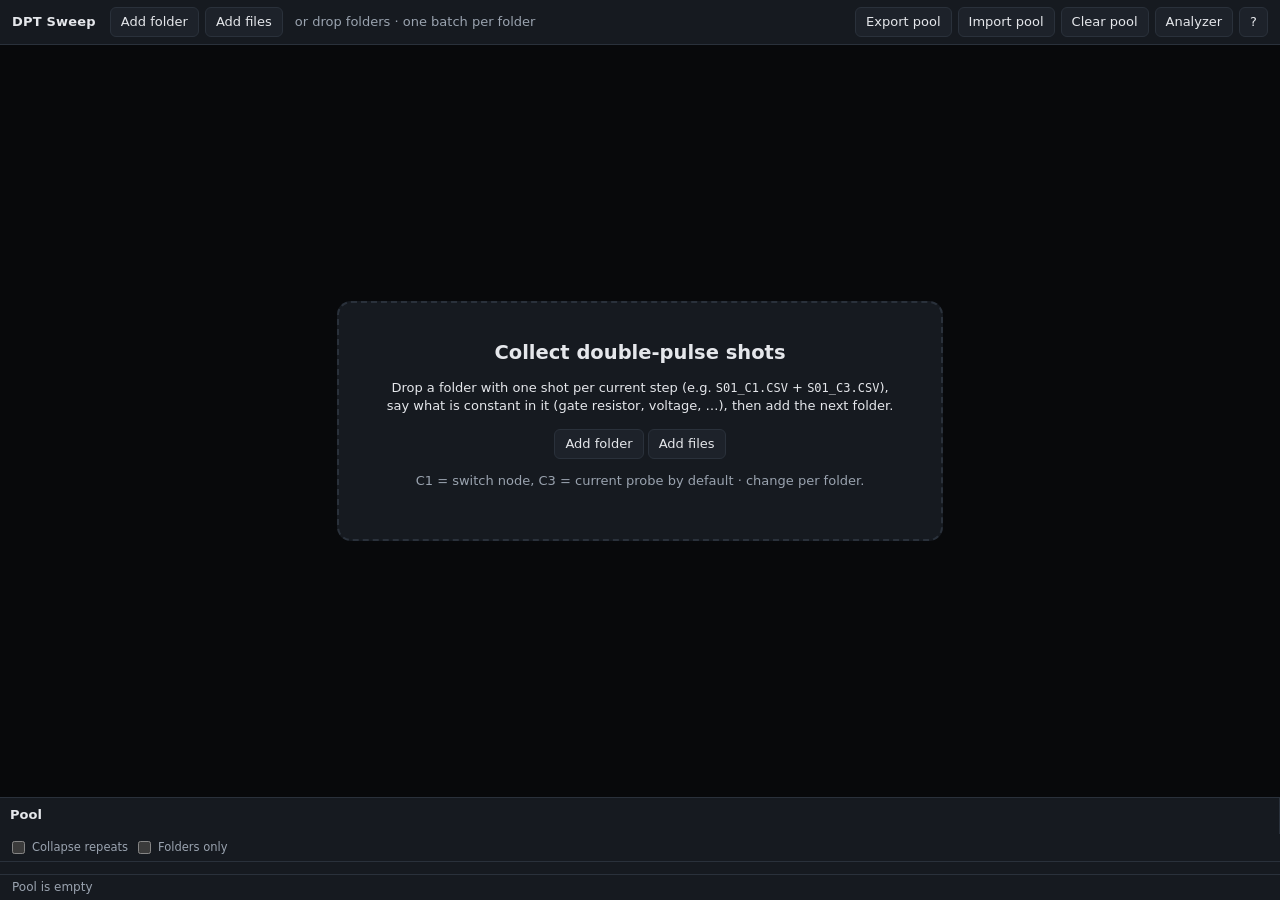
==== commit 006c617d: "DPT: pool list Folders only + per-folder filter counts; repeat points: pick the run to open or all s" ====
--- a/dpt.html
+++ b/dpt.html
@@ -5,8 +5,8 @@
 <meta name="viewport" content="width=device-width, initial-scale=1">
 <title>DPT Sweep</title>
 <!-- ?v=N: same cache-busting number as index.html, bump both on every publish -->
-<link rel="stylesheet" href="css/app.css?v=13">
-<link rel="stylesheet" href="css/dpt.css?v=13">
+<link rel="stylesheet" href="css/app.css?v=15">
+<link rel="stylesheet" href="css/dpt.css?v=15">
 </head>
 <body class="empty">
 
@@ -32,6 +32,7 @@
     <div class="strip-head"><span>Pool</span><span id="pool-count" class="muted"></span></div>
     <div class="pool-tools">
       <label title="One entry per set of repeats: folders with identical parameters, their shots merged by name (×runs, mean current)"><input type="checkbox" id="tgl-pool-collapse"> Collapse repeats</label>
+      <label title="Hide the shot lists (one line per current): one compact entry per folder with its current range and, with a filter, how many of its shots still pass"><input type="checkbox" id="tgl-pool-folders"> Folders only</label>
       <span class="spacer"></span>
       <button id="unhide-all" class="small" title="Show all shots hidden for now again (Shift+H)" hidden>Unhide all</button>
     </div>
@@ -140,10 +141,10 @@
     <tr><td><kbd>O</kbd></td><td>Open the hovered shot (else the pinned shots) in the scope view</td></tr>
     <tr><td><kbd>H</kbd> / <kbd>Shift</kbd>+<kbd>H</kbd></td><td>Hide the pinned shots (else the hovered one) for now / unhide all. Hidden for now = left out of plots and table until Unhide or a reload; the checkboxes are the saved choice</td></tr>
     <tr><td><kbd>Esc</kbd></td><td>Unpin all shots</td></tr>
-    <tr><td>Hover / click</td><td>Hover a curve, point or row to highlight that shot everywhere; click to pin it. Clicking a trend point also keeps its tooltip open with Hide (all shots of that point), Open and Show in list</td></tr>
+    <tr><td>Hover / click</td><td>Hover a curve, point or row to highlight that shot everywhere; click to pin it. Clicking a trend point also keeps its tooltip open with Hide folder (the folders of that point), Open and Show in list; on a repeat point, pick the run to open or <b>All in one plot</b> (switch node of up to 4 runs as C1..C4, aligned at the edge, no current)</td></tr>
     <tr><td>Double-click</td><td>On a trend point: scroll the folder list to that shot, so its folder parameters are in view</td></tr>
-    <tr><td>Right-click</td><td>On a shot (list, plot, table row): open it in the scope view, zoomed to the selected edge with cursors at 10 / 90 %, hide it for now, or show it in the folder list</td></tr>
-    <tr><td>Folder list</td><td><b>Hide</b> / <b>Unhide</b> per folder, <b>Unhide all</b> at the top; <b>Collapse repeats</b> merges folders with identical parameters into one entry</td></tr>
+    <tr><td>Right-click</td><td>On a shot (list, plot, table row): open it in the scope view, zoomed to the selected edge with cursors at 10 / 90 %, hide it or its folder for now, or show it in the folder list</td></tr>
+    <tr><td>Folder list</td><td><b>Hide</b> / <b>Unhide</b> per folder, <b>Unhide all</b> at the top; <b>Collapse repeats</b> merges folders with identical parameters into one entry; <b>Folders only</b> hides the shot lists. With a filter set, each folder shows how many of its shots pass (e.g. 6/20) and their current range</td></tr>
   </table>
   <h4>Metrics (per edge, between the levels before and after it)</h4>
   <table>
@@ -158,13 +159,13 @@
   <div class="dialog-actions"><button data-act="close">Close</button></div>
 </dialog>
 
-<script src="js/util.js?v=13"></script>
-<script src="js/series.js?v=13"></script>
-<script src="js/loaders.js?v=13"></script>
-<script src="js/dpt/edges.js?v=13"></script>
-<script src="js/dpt/pool.js?v=13"></script>
-<script src="js/dpt/plot.js?v=13"></script>
-<script src="js/dpt/ui.js?v=13"></script>
-<script src="js/dpt/app.js?v=13"></script>
+<script src="js/util.js?v=15"></script>
+<script src="js/series.js?v=15"></script>
+<script src="js/loaders.js?v=15"></script>
+<script src="js/dpt/edges.js?v=15"></script>
+<script src="js/dpt/pool.js?v=15"></script>
+<script src="js/dpt/plot.js?v=15"></script>
+<script src="js/dpt/ui.js?v=15"></script>
+<script src="js/dpt/app.js?v=15"></script>
 </body>
 </html>
--- a/css/dpt.css
+++ b/css/dpt.css
@@ -21,11 +21,20 @@
 /* ---------- pool column */
 .pool { background: var(--bg-2); border-right: 1px solid var(--line); display: flex; flex-direction: column; min-height: 0; }
 #pool-list { flex: 1; overflow-y: auto; padding: 6px; }
-.pool-tools { display: flex; align-items: center; gap: 6px; padding: 4px 8px; border-bottom: 1px solid var(--line); color: var(--fg-2); font-size: 11.5px; }
+.pool-tools { display: flex; flex-wrap: wrap; align-items: center; gap: 6px; padding: 4px 8px; border-bottom: 1px solid var(--line); color: var(--fg-2); font-size: 11.5px; }
 .pool-tools label { display: inline-flex; align-items: center; gap: 4px; }
 .pool-tools .spacer { flex: 1; }
 #unhide-all[hidden] { display: none; }
 .batch.repeats { border-style: dashed; }
+#pool-list.folders-only .shot-list { display: none; }
+#pool-list.folders-only .batch > summary::before { visibility: hidden; }
+#pool-list.folders-only .batch-name { white-space: normal; overflow-wrap: anywhere; }
+.batch-match { margin-top: 2px; color: var(--fg); }
+.flt-n { font-size: 10.5px; padding: 0 5px; border-radius: 8px; border: 1px solid var(--line); color: var(--fg-2); font-variant-numeric: tabular-nums; }
+.batch.flt-part .flt-n { border-color: var(--warn); color: var(--warn); }
+.batch.flt-all .flt-n { border-color: var(--accent); color: var(--accent); }
+.batch.flt-none { opacity: .5; }
+.batch.flt-none .batch-name { text-decoration: line-through; }
 .shot .tag { padding: 0 5px; line-height: 15px; font-size: 10.5px; border-radius: 8px; color: var(--fg-2); }
 .batch { background: var(--bg-3); border: 1px solid var(--line); border-radius: 8px; margin-bottom: 6px; }
 .batch > summary { list-style: none; cursor: pointer; padding: 6px 8px; display: flex; align-items: center; gap: 6px; }
@@ -64,6 +73,10 @@
 .plot-tip.locked { pointer-events: auto; border-color: var(--accent); }
 .tip-acts { display: flex; gap: 4px; margin-top: 6px; }
 .tip-acts button { padding: 1px 8px; font-size: 11.5px; }
+.open-choices { display: flex; flex-direction: column; align-items: stretch; gap: 3px; margin-top: 6px; }
+.plot-tip .open-choices button { text-align: left; padding: 1px 8px; font-size: 11.5px; }
+.ctx-menu .open-choices { margin: 0 0 3px; padding-bottom: 3px; border-bottom: 1px solid var(--line); gap: 0; }
+.ctx-menu .open-choices > .muted { padding: 3px 8px 0; font-size: 11.5px; }
 .table-wrap { flex: 1; overflow: auto; min-height: 0; }
 .grid-table { border-collapse: collapse; font-size: 12px; font-variant-numeric: tabular-nums; width: max-content; min-width: 100%; }
 .grid-table th { position: sticky; top: 0; background: var(--bg-2); color: var(--fg-2); font-weight: 500; text-align: right; padding: 4px 8px; border-bottom: 1px solid var(--line); cursor: pointer; white-space: nowrap; user-select: none; }
